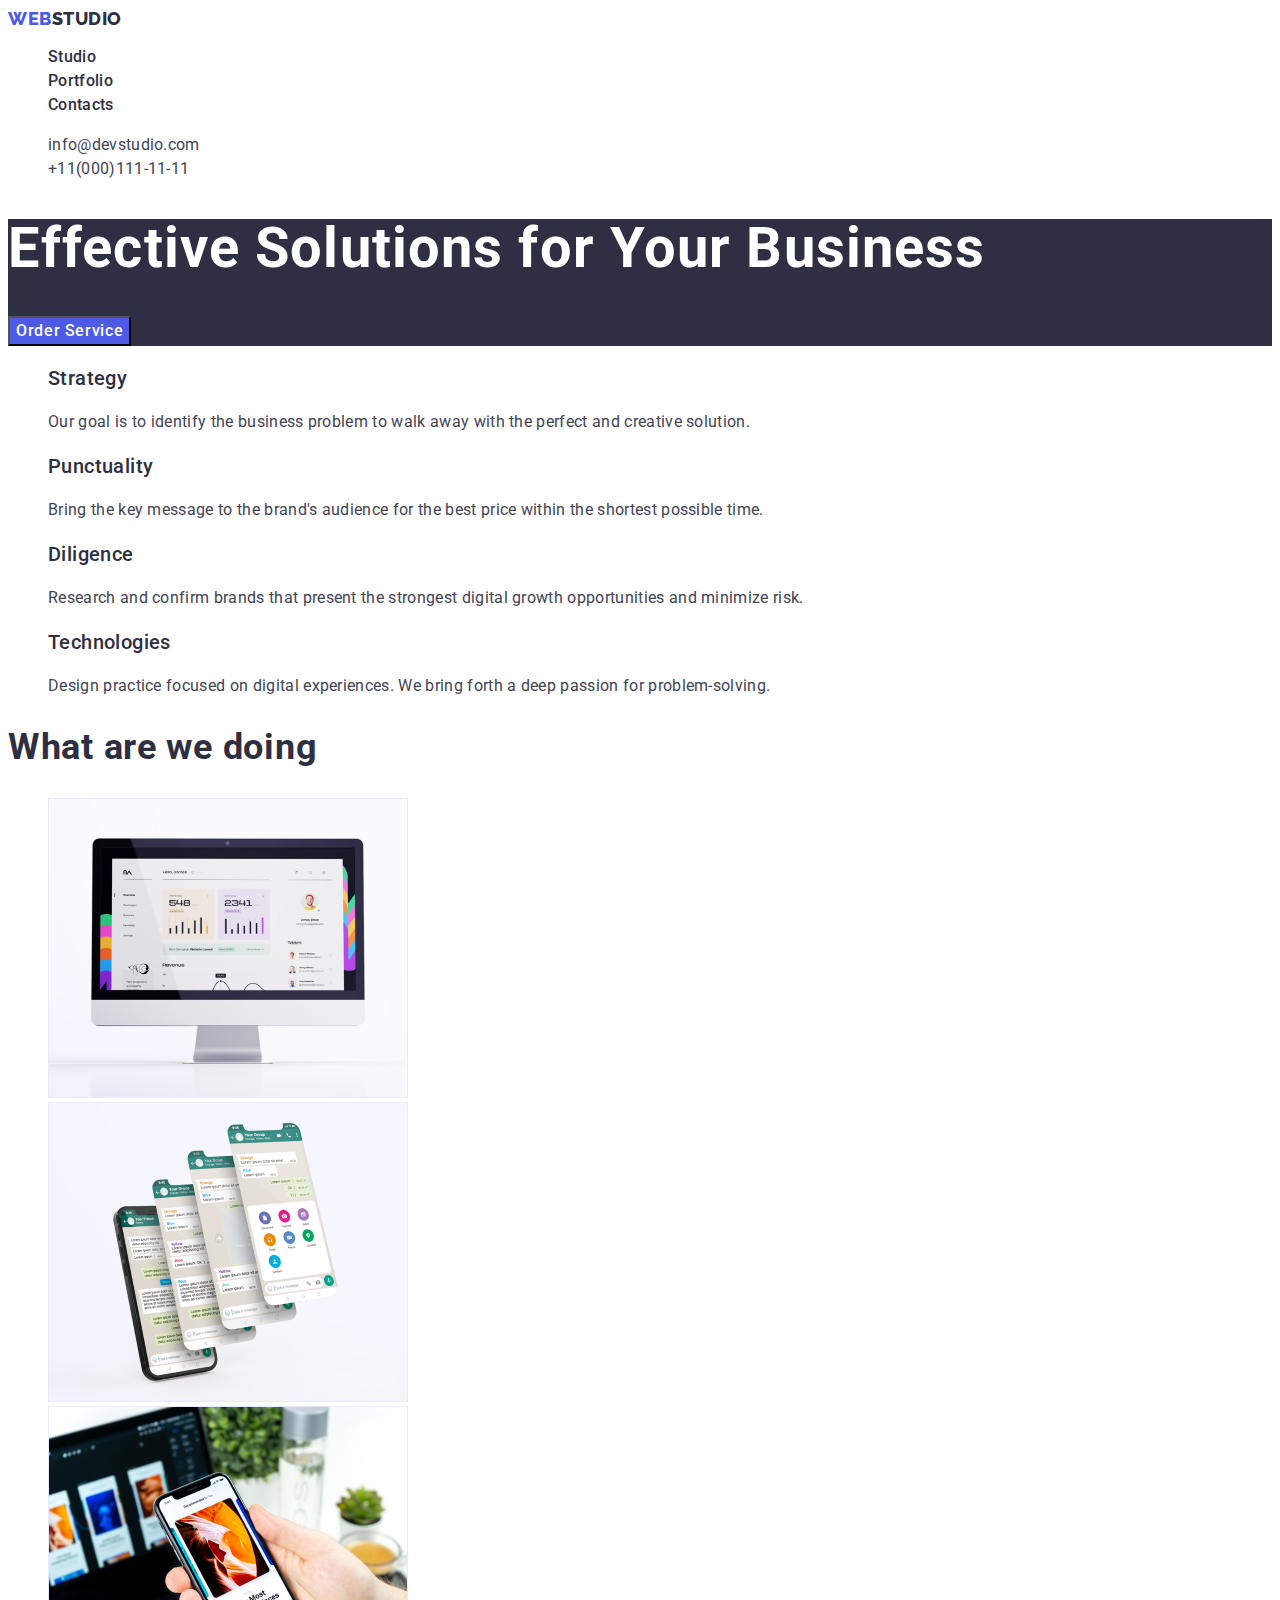
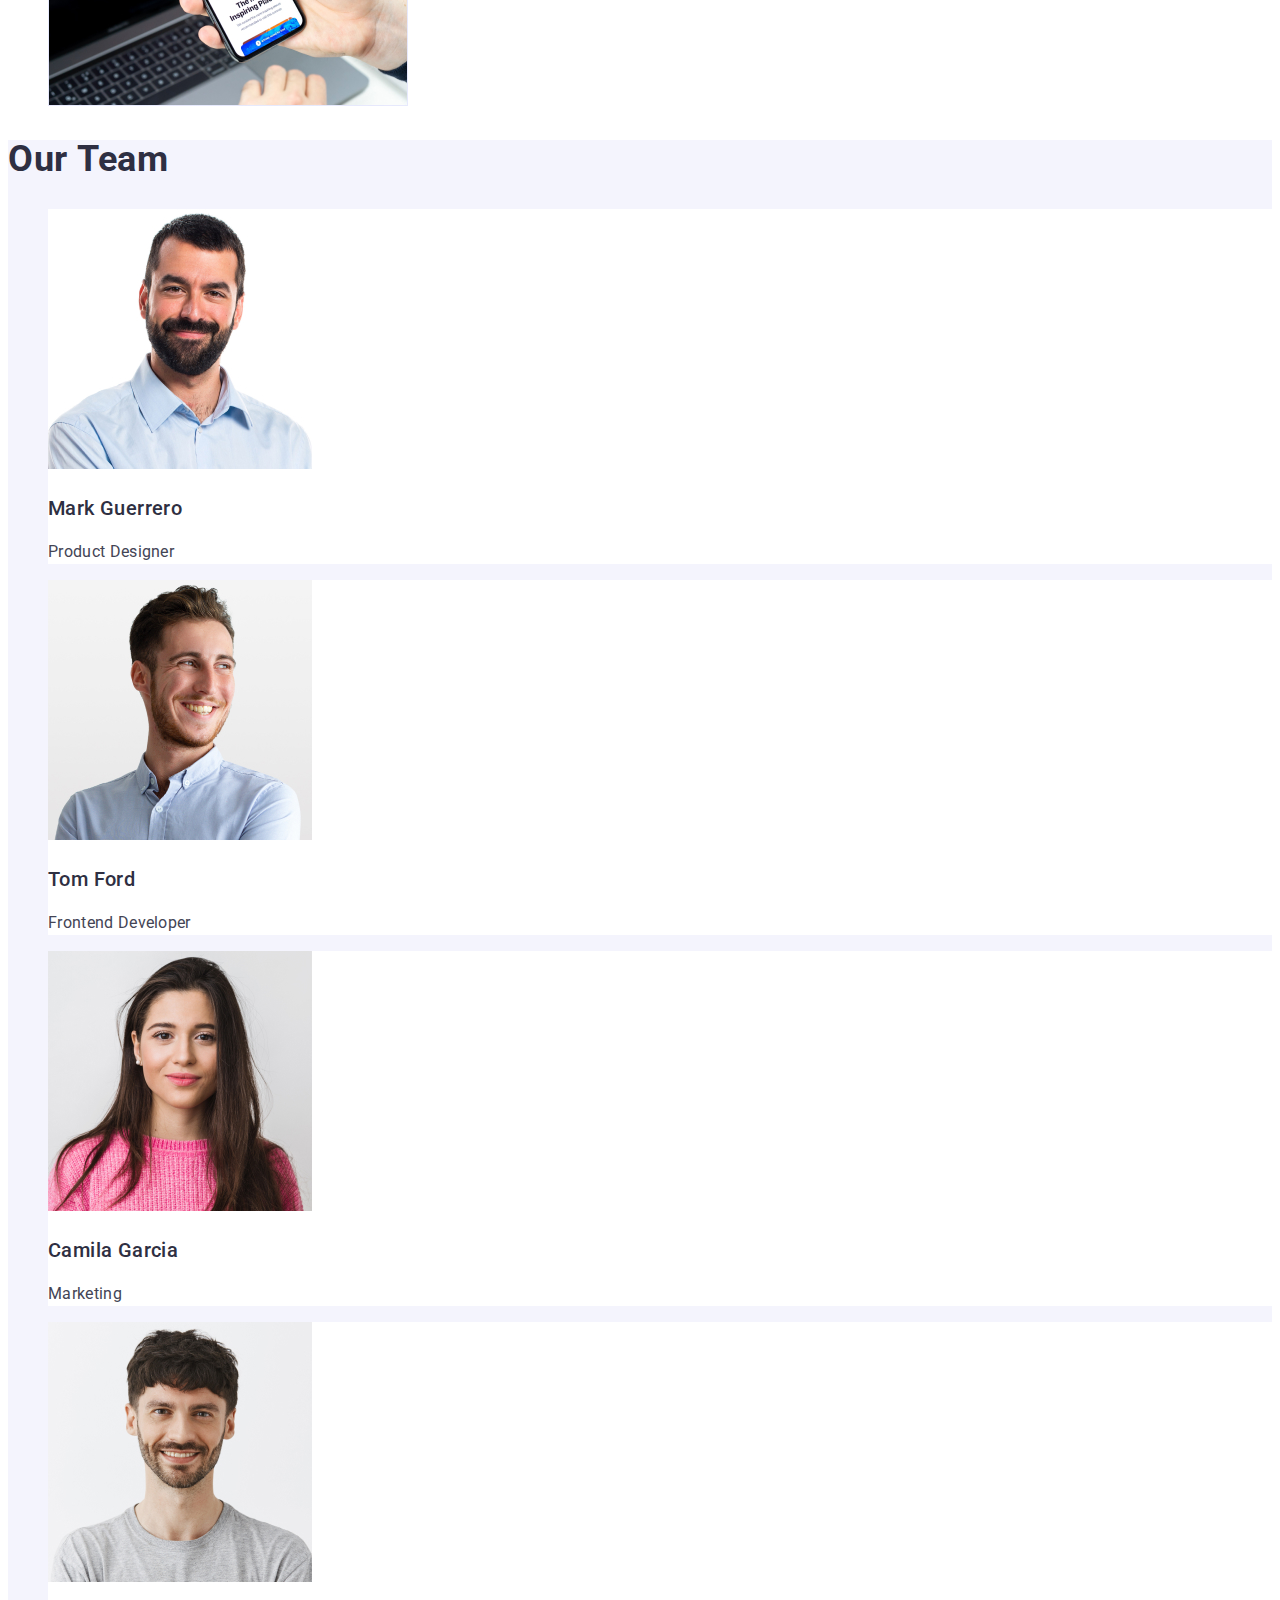
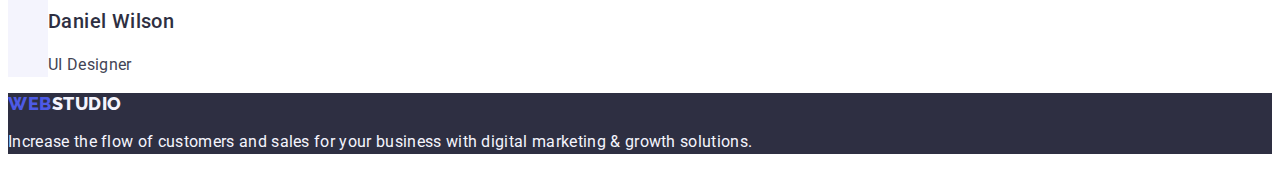
==== index.html @ ad44ea03 "Initial commit" ====
<!DOCTYPE html>
<html lang="en">
  <head>
    <meta charset="UTF-8" />
    <meta http-equiv="X-UA-Compatible" content="IE=edge" />
    <meta name="viewport" content="width=device-width, initial-scale=1.0" />
    <title>WebStudio</title>
    <!-- Fonds styles -->
    <link rel="preconnect" href="https://fonts.googleapis.com" />
    <link rel="preconnect" href="https://fonts.gstatic.com" crossorigin />
    <link
      href="https://fonts.googleapis.com/css2?family=Raleway:wght@800&family=Roboto:wght@400;500;700&display=swap"
      rel="stylesheet"
    />
    <!-- Custome styles -->
    <link rel="stylesheet" href="./css/styles.css" />
  </head>
  <body>
    <header class="header">
      <nav class="header-nav">
        <a class="header-logo link" href="./index.html"
          >Web<span class="colortext">Studio</span></a
        >
        <ul class="header-nav-basic list">
          <li class="header-nav-item">
            <a class="header-nav-item link" href="./index.html">Studio</a>
          </li>
          <li class="header-nav-item">
            <a class="header-nav-item link" href="./portfolio.html"
              >Portfolio</a
            >
          </li>
          <li class="header-nav-item">
            <a class="header-nav-item link" href="">Contacts</a>
          </li>
        </ul>
      </nav>
      <address class="header-contacts">
        <ul class="contacts-title list">
          <li>
            <a class="contacts link" href="mailto:info@devstudio.com"
              >info@devstudio.com</a
            >
          </li>
          <li>
            <a class="contacts link" href="tel:+110001111111"
              >+11(000)111-11-11</a
            >
          </li>
        </ul>
      </address>
    </header>
    <main>
      <!-- Order -->
      <section class="order">
        <h1 class="order-title">Effective Solutions for Your Business</h1>
        <button class="btn_hero" type="button">Order Service</button>
      </section>
      <!-- Feature -->
      <section class="feature">
        <h2 class="hidden">Abaut us</h2>
        <ul class="list">
          <li>
            <h3 class="feature-title">Strategy</h3>
            <p class="feature-subtitle">
              Our goal is to identify the business problem to walk away with the
              perfect and creative solution.
            </p>
          </li>
          <li>
            <h3 class="feature-title">Punctuality</h3>
            <p class="feature-subtitle">
              Bring the key message to the brand's audience for the best price
              within the shortest possible time.
            </p>
          </li>
          <li>
            <h3 class="feature-title">Diligence</h3>
            <p class="feature-subtitle">
              Research and confirm brands that present the strongest digital
              growth opportunities and minimize risk.
            </p>
          </li>
          <li>
            <h3 class="feature-title">Technologies</h3>
            <p class="feature-subtitle">
              Design practice focused on digital experiences. We bring forth a
              deep passion for problem-solving.
            </p>
          </li>
        </ul>
      </section>
      <!-- about our work -->
      <section>
        <h2 class="section-title">What are we doing</h2>
        <ul class="about-list list">
          <li class="about-img">
            <img src="./images/about/img1.jpg" alt="schedule" width="360" />
          </li>
          <li class="about-img">
            <img
              src="./images/about/img2.jpg"
              alt="convenient communication"
              width="360"
            />
          </li>
          <li class="about-img">
            <img
              src="./images/about/img3.jpg"
              alt="fast communication"
              width="360"
            />
          </li>
        </ul>
      </section>
      <!--  Our Team  -->
      <section class="tim">
        <h2 class="team-title">Our Team</h2>
        <ul class="team-list list">
          <li class="paragraph">
            <img
              src="./images/about/img4.jpg"
              alt="Mark Guerrero"
              width="264"
            />
            <h3 class="subtitle">Mark Guerrero</h3>
            <p class="tim-about">Product Designer</p>
          </li>
          <li class="paragraph">
            <img src="./images/about/img5.jpg" alt="Tom Ford" width="264" />
            <h3 class="subtitle">Tom Ford</h3>
            <p class="tim-about">Frontend Developer</p>
          </li>
          <li class="paragraph">
            <img
              src="./images/about/img6.jpg"
              alt="Camila Garcia"
              width="264"
            />
            <h3 class="subtitle">Camila Garcia</h3>
            <p class="tim-about">Marketing</p>
          </li>
          <li class="paragraph">
            <img
              src="./images/about/img7.jpg"
              alt="Daniel Wilson"
              width="264"
            />
            <h3 class="subtitle">Daniel Wilson</h3>
            <p class="tim-about">UI Designer</p>
          </li>
        </ul>
      </section>
    </main>
    <!-- footer -->
    <footer class="footer">
      <a class="header-logo link" href="./index.html"
        >Web<span class="footer-colortext">Studio</span></a
      >
      <p class="footer-text">
        Increase the flow of customers and sales for your business with digital
        marketing & growth solutions.
      </p>
    </footer>
  </body>
</html>
---- css/styles.css ----
:root {
  /* Color */
  --color-iris: #4d5ae5;
  --color-ocean: #404bbf;
  --color-navy-blue: #2e2f42;
  --color-green: #31d0aa;
  --color-slate: #434455;
  --color-light-slate: #8e8f99;
  --color-cornflower: #e7e9fc;
  --color-cloud: #f4f4fd;
  --color-navy-blue-modal: #2e2f42;
  --color-grey: #2e2f42;
  --color-white: #ffffff;
  --color-dairy: #fcfcfc;
  /* Fonds */
  --primary-fonds: "Roboto",sans-serif;
  --secondary-fond: "Raleway",sans-serif;
}
body {
  font-family: "Roboto",sans-serif;
  font-size: 16px;
  background-color: white;
  color: var(--color-slate);
}
/* Base style */
.list {
  list-style: none;
  
}
.link {
  text-decoration: none;
}
/* Start */
.header-logo {
  font-family: "Raleway", sans-serif;
  font-weight: 800;
  font-size: 18px;
  line-height: 1.17;
  letter-spacing: 0.03em;
  text-transform: uppercase;
  color: var(--color-iris);
}
.contacts {
  letter-spacing: 0.02em;
  line-height: 1.5;
  color: var(--color-slate);
}
.header-contacts {
  font-style: normal;
}
.contacts:hover,
.contacts:focus {
  color: var(--color-ocean);
}

.colortext {
  font-family: "Raleway";
  font-weight: 800;
  font-size: 18px;
  line-height: 1.17;
  letter-spacing: 0.03em;
  text-transform: uppercase;
  color: var(--color-navy-blue);
}

.btn_hero {
  cursor: pointer;
  font-size: 16px;
  font-family: "Roboto", sans-serif;
  font-weight: 500;
  line-height: 1.5;
  letter-spacing: 0.04em;
  text-decoration: none;
  text-transform: none;
  color: var(--color-white);
  background-color: var(--color-iris);
}
.btn_hero:hover,
.btn_hero:focus {
  background-color: var(--color-ocean);
}
.btn-portfolio {
  cursor: pointer;
  font-family: "Roboto", sans-serif;
  letter-spacing: 0.04em;
  line-height: 1.5;
  font-weight: 500;
  font-size: 16px;
  color: var(--color-iris);
  background-color: var(--color-cloud);
  width: 116px;
  height: 48px;
  border: 1px solid var(--color-cornflower);
  border-radius: 4px;
}
.btn-portfolio:hover,
:focus {
background-color:var(--color-ocean);
color: var(--color-white);
}
/* feature */
.hidden {
  display: none;
}
/* Heder style */
.order {
  background-color: var(--color-navy-blue-modal);

}
.order-title {
  font-size: 56px;
  font-family: "Roboto";
  font-weight: 700;
  line-height: 1.07;
  letter-spacing: 0.02em;
  color: var(--color-white);
}
.feature-title {
  font-family: "Roboto";
  font-weight: 500;
  font-size: 20px;
  line-height: 1.2;
  letter-spacing: 0.02em;
  color: #2e2f42;
}
.feature-subtitle {
  font-family: "Roboto";
  font-size: 16px;
  line-height: 1.5;
  letter-spacing: 0.02em;
  color: #434455;
}
.tim {
  background-color: var(--color-cloud);
}
.header-nav-item {
  font-weight: 500;
  font-size: 16px;
  line-height: 1.5;
  letter-spacing: 0.02em;
  color: #2e2f42;
}
.header-nav-item:hover,
.header-nav-item:focus {
  color: #404bbf;
}
.team-list {
  background-color: #f4f4fd;
}

.section-title {
  font-family: "Roboto";
  font-size: 36px;
  font-weight: 700;
  line-height: 1.11;
  letter-spacing: 0.02em;
  color: var(--color-navy-blue);
}
.team-title {
font-weight: 700;
font-size: 36px;
line-height: 1.11;

letter-spacing: 0.02em;
color: var(--color-navy-blue);


}
.subtitle {
  font-weight: 500;
  font-size: 20px;
  line-height: 1.2;
  color: var(--color-navy-blue);
  letter-spacing: 0.02em 
  
}
.tim-about {
  font-weight: 400;
  font-size: 16px;
  line-height: 1.5;
  letter-spacing: 0.02em;
}

.paragraph {
  line-height: 1.5;
  font-size: 16px;
  background: #ffffff;
  letter-spacing: 0.02em;
}

.row-title {
font-weight: 500;
font-size: 20px;
line-height: 1.2;
letter-spacing: 0.02em;
color: var(--color-navy-blue);
}
.card-title {
font-weight: 400;
font-size: 16px;
line-height: 1.5;
letter-spacing: 0.02em;
color: var(--color-slate);
}

.footer {
  background-color: var(--color-navy-blue);
}
.footer-colortext {
  color: #f4f4fd;
}
.footer-text {
  font-family: "Roboto";
  font-weight: 400;
  font-size: 16px;
  line-height: 1.5;
  letter-spacing: 0.02em;
  color: var(--color-cloud);
}
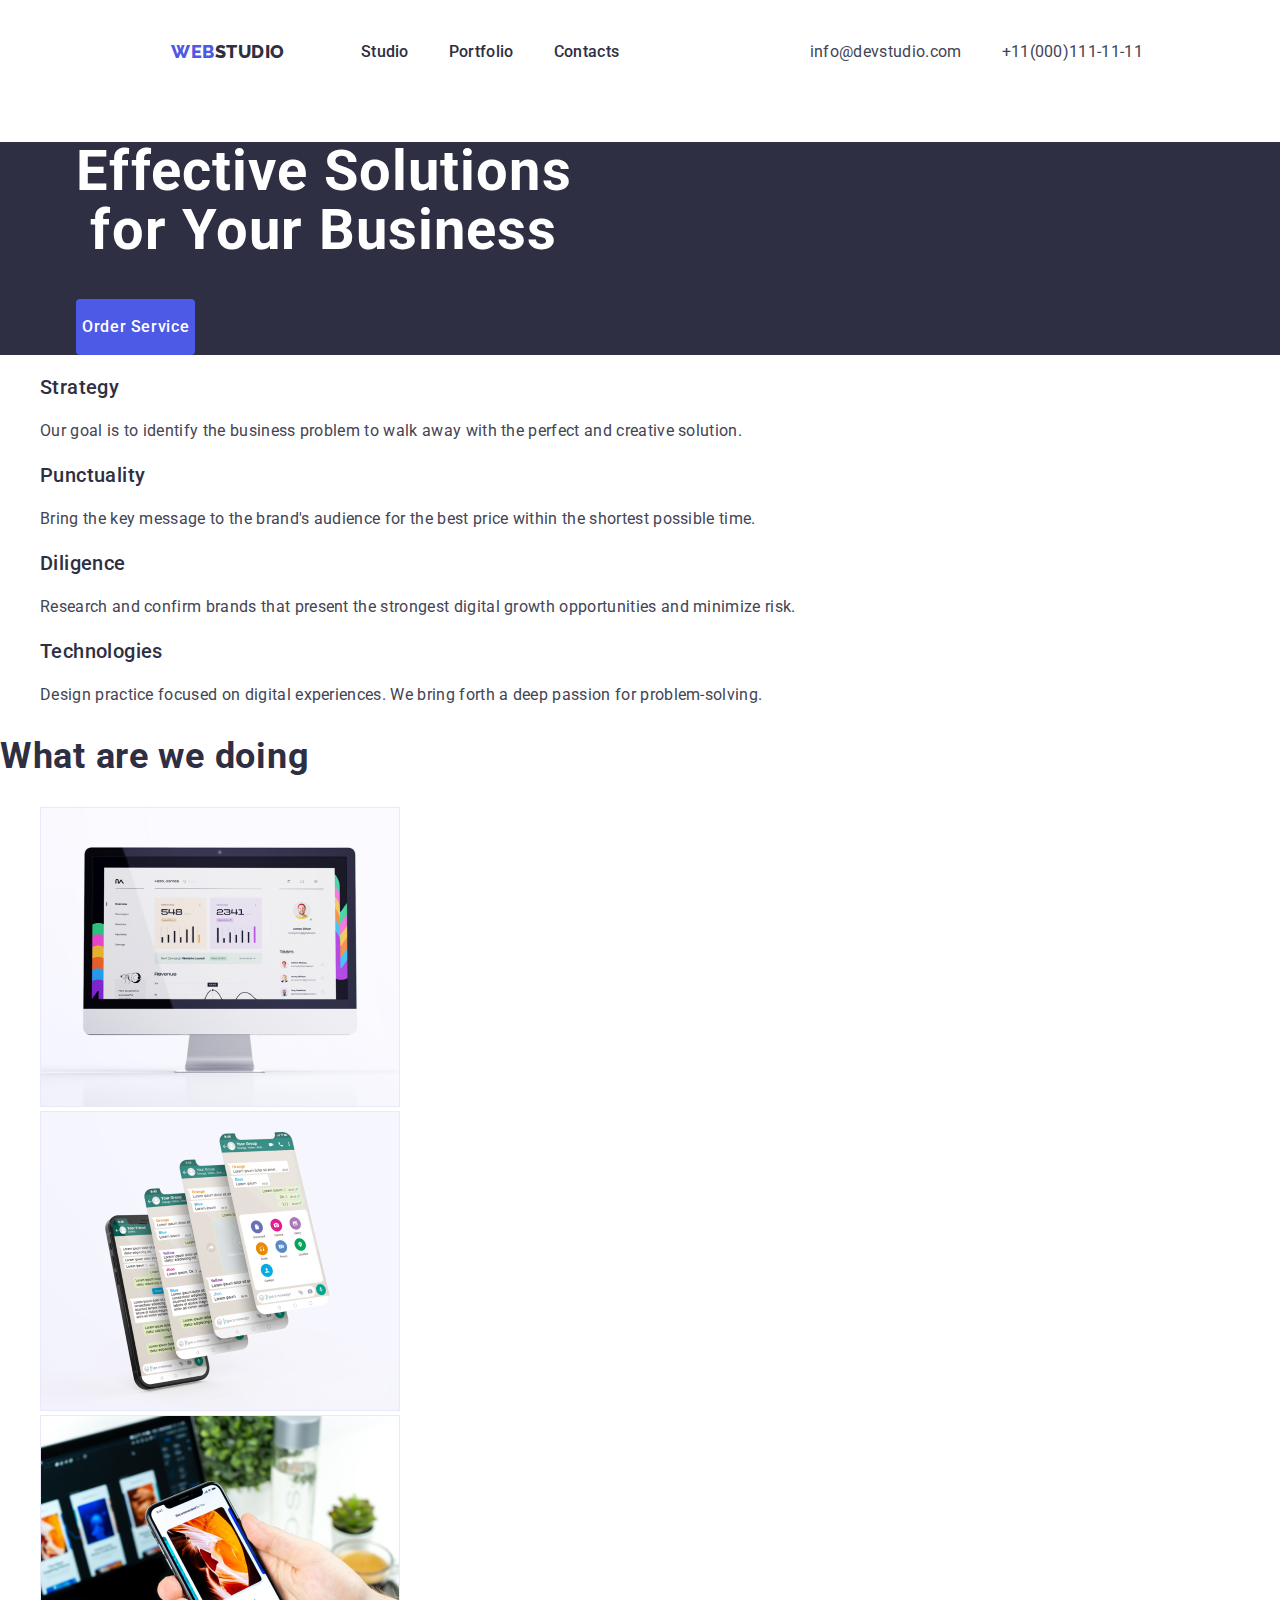
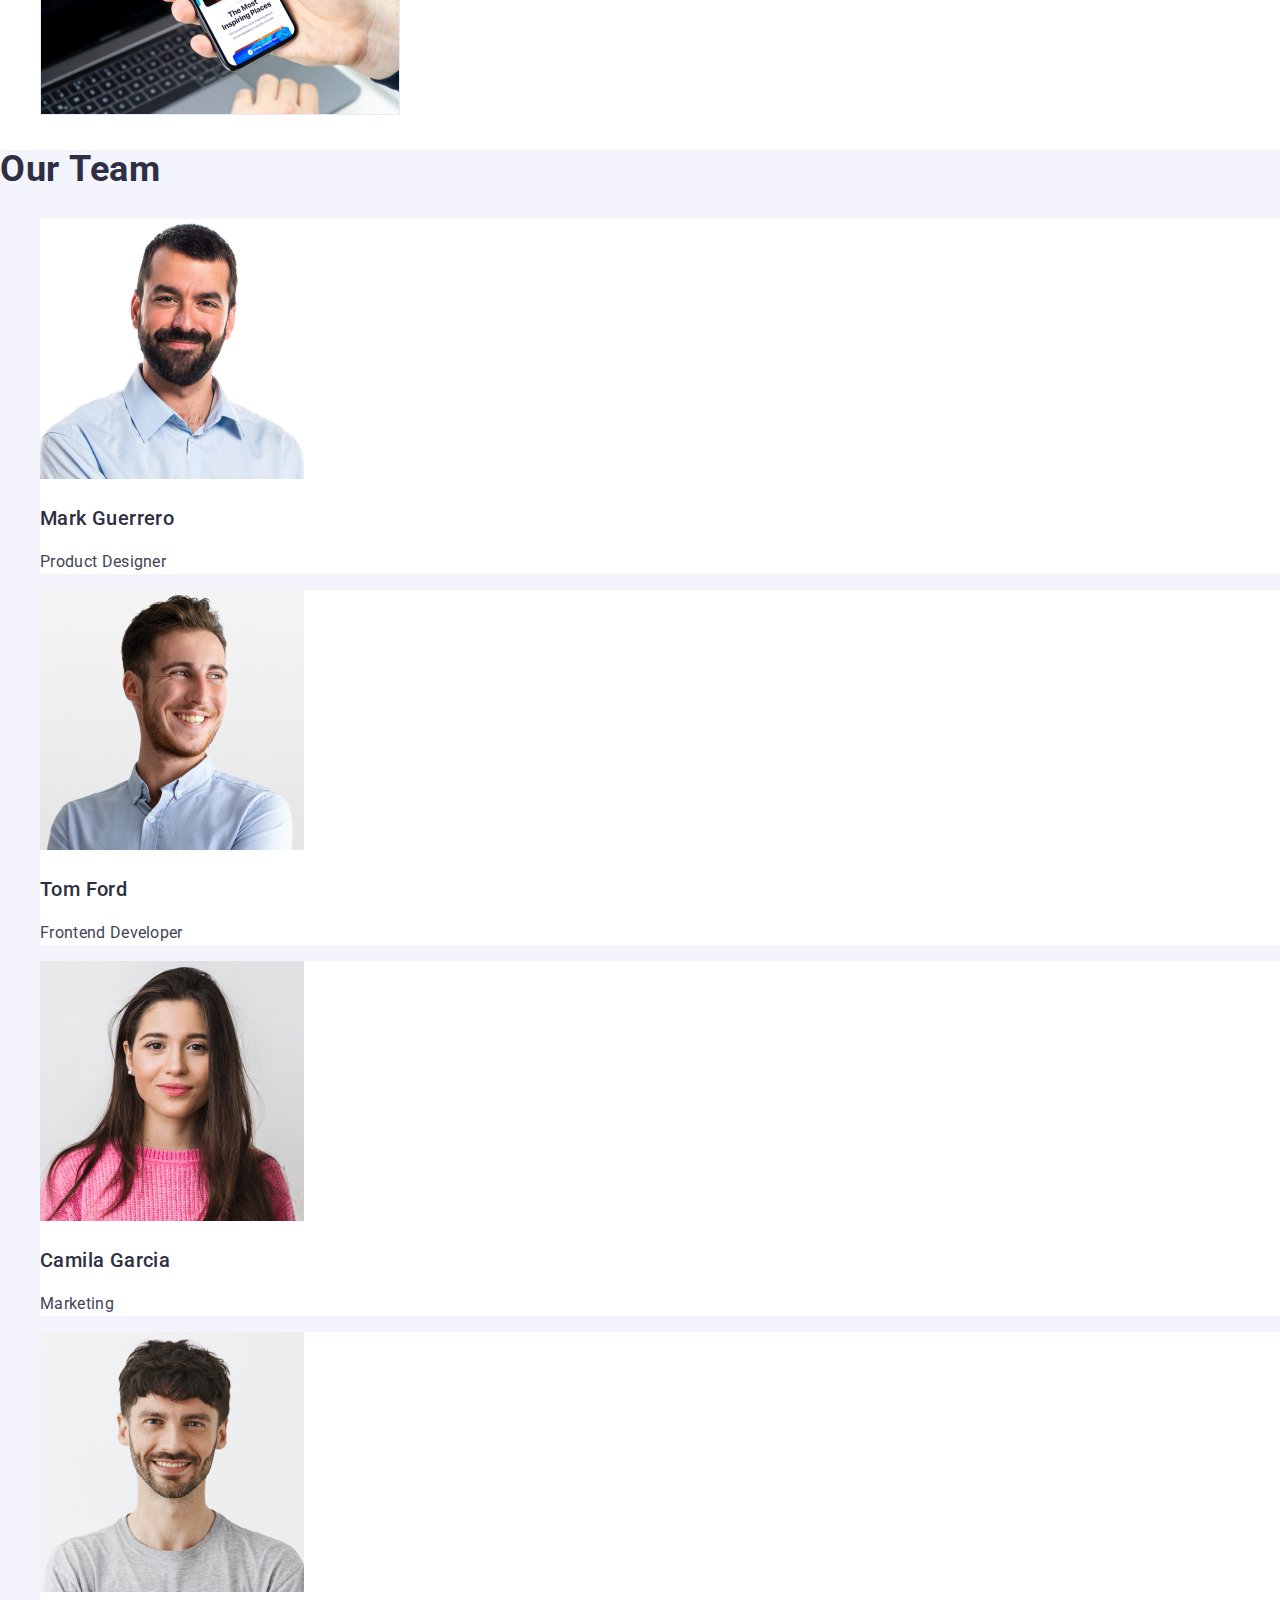
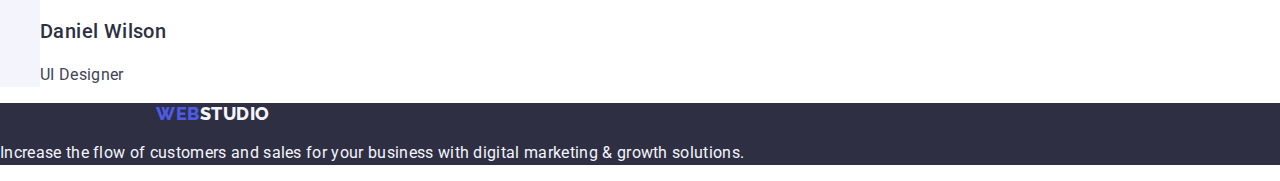
==== commit b82d818f: "1" ====
--- a/index.html
+++ b/index.html
@@ -12,49 +12,54 @@
       href="https://fonts.googleapis.com/css2?family=Raleway:wght@800&family=Roboto:wght@400;500;700&display=swap"
       rel="stylesheet"
     />
+    <link rel="stylesheet" href="./modern-normalize.css" />
     <!-- Custome styles -->
     <link rel="stylesheet" href="./css/styles.css" />
   </head>
   <body>
     <header class="header">
-      <nav class="header-nav">
-        <a class="header-logo link" href="./index.html"
-          >Web<span class="colortext">Studio</span></a
-        >
-        <ul class="header-nav-basic list">
-          <li class="header-nav-item">
-            <a class="header-nav-item link" href="./index.html">Studio</a>
-          </li>
-          <li class="header-nav-item">
-            <a class="header-nav-item link" href="./portfolio.html"
-              >Portfolio</a
-            >
-          </li>
-          <li class="header-nav-item">
-            <a class="header-nav-item link" href="">Contacts</a>
-          </li>
-        </ul>
-      </nav>
-      <address class="header-contacts">
-        <ul class="contacts-title list">
-          <li>
-            <a class="contacts link" href="mailto:info@devstudio.com"
-              >info@devstudio.com</a
-            >
-          </li>
-          <li>
-            <a class="contacts link" href="tel:+110001111111"
-              >+11(000)111-11-11</a
-            >
-          </li>
-        </ul>
-      </address>
+      <div class="header-container">
+        <nav class="header-nav">
+          <a class="header-logo link" href="./index.html"
+            >Web<span class="colortext">Studio</span></a
+          >
+          <ul class="header-nav-basic list">
+            <li class="header-nav-item">
+              <a class="header-nav-item link" href="./index.html">Studio</a>
+            </li>
+            <li class="header-nav-item">
+              <a class="header-nav-item link" href="./portfolio.html"
+                >Portfolio</a
+              >
+            </li>
+            <li class="header-nav-item">
+              <a class="header-nav-item link" href="">Contacts</a>
+            </li>
+          </ul>
+        </nav>
+        <address class="header-contacts">
+          <ul class="contacts-title list">
+            <li>
+              <a class="contacts link" href="mailto:info@devstudio.com"
+                >info@devstudio.com</a
+              >
+            </li>
+            <li>
+              <a class="contacts link" href="tel:+110001111111"
+                >+11(000)111-11-11</a
+              >
+            </li>
+          </ul>
+        </address>
+      </div>
     </header>
     <main>
       <!-- Order -->
       <section class="order">
-        <h1 class="order-title">Effective Solutions for Your Business</h1>
-        <button class="btn_hero" type="button">Order Service</button>
+        <div class="container">
+          <h1 class="order-title">Effective Solutions for Your Business</h1>
+          <button class="btn_hero" type="button">Order Service</button>
+        </div>
       </section>
       <!-- Feature -->
       <section class="feature">
--- a/css/styles.css
+++ b/css/styles.css
@@ -13,11 +13,17 @@
   --color-white: #ffffff;
   --color-dairy: #fcfcfc;
   /* Fonds */
-  --primary-fonds: "Roboto",sans-serif;
-  --secondary-fond: "Raleway",sans-serif;
+  --primary-fonds: "Roboto", sans-serif;
+  --secondary-fond: "Raleway", sans-serif;
+}
+*,
+*::before,
+*::after {
+  box-sizing: border-box;
 }
 body {
-  font-family: "Roboto",sans-serif;
+  margin: 0;
+  font-family: "Roboto", sans-serif;
   font-size: 16px;
   background-color: white;
   color: var(--color-slate);
@@ -25,12 +31,55 @@
 /* Base style */
 .list {
   list-style: none;
-  
 }
 .link {
   text-decoration: none;
 }
 /* Start */
+.header-logo {
+  padding: 0;
+  margin-left: 156px;
+  margin-right: 76px;
+  justify-content: flex-start;
+}
+.header-container {
+  display: flex;
+  text-align: center;
+  align-items: center;
+  width: 1158px;
+  padding: 0 15px;
+  margin: 0;
+}
+.header-nav {
+  display: flex;
+  align-items: center;
+  margin-right: auto;
+}
+.header-nav-basic {
+  display: flex;
+  align-items: flex-start;
+  width: 261px;
+  gap: 40px;
+  padding: 24px 0;
+}
+.contacts-title {
+  display: flex;
+  align-items: center;
+  text-align: center;
+  gap: 40px;
+}
+.contacts {
+  padding: 24px 0;
+  margin-left: auto;
+}
+
+.container {
+  width: 1158px;
+  padding-left: 15px;
+  padding-right: 15px;
+  margin: 0 auto;
+}
+
 .header-logo {
   font-family: "Raleway", sans-serif;
   font-weight: 800;
@@ -68,10 +117,15 @@
   font-size: 16px;
   font-family: "Roboto", sans-serif;
   font-weight: 500;
+  height: 56px;
   line-height: 1.5;
   letter-spacing: 0.04em;
   text-decoration: none;
   text-transform: none;
+  display: block;
+  border: none;
+  border-radius: 4px;
+
   color: var(--color-white);
   background-color: var(--color-iris);
 }
@@ -95,8 +149,8 @@
 }
 .btn-portfolio:hover,
 :focus {
-background-color:var(--color-ocean);
-color: var(--color-white);
+  background-color: var(--color-ocean);
+  color: var(--color-white);
 }
 /* feature */
 .hidden {
@@ -105,14 +159,15 @@
 /* Heder style */
 .order {
   background-color: var(--color-navy-blue-modal);
-
 }
 .order-title {
   font-size: 56px;
   font-family: "Roboto";
   font-weight: 700;
+  text-align: center;
   line-height: 1.07;
   letter-spacing: 0.02em;
+  max-width: 496px;
   color: var(--color-white);
 }
 .feature-title {
@@ -157,22 +212,19 @@
   color: var(--color-navy-blue);
 }
 .team-title {
-font-weight: 700;
-font-size: 36px;
-line-height: 1.11;
-
-letter-spacing: 0.02em;
-color: var(--color-navy-blue);
-
-
+  font-weight: 700;
+  font-size: 36px;
+  line-height: 1.11;
+
+  letter-spacing: 0.02em;
+  color: var(--color-navy-blue);
 }
 .subtitle {
   font-weight: 500;
   font-size: 20px;
   line-height: 1.2;
   color: var(--color-navy-blue);
-  letter-spacing: 0.02em 
-  
+  letter-spacing: 0.02em;
 }
 .tim-about {
   font-weight: 400;
@@ -189,18 +241,18 @@
 }
 
 .row-title {
-font-weight: 500;
-font-size: 20px;
-line-height: 1.2;
-letter-spacing: 0.02em;
-color: var(--color-navy-blue);
+  font-weight: 500;
+  font-size: 20px;
+  line-height: 1.2;
+  letter-spacing: 0.02em;
+  color: var(--color-navy-blue);
 }
 .card-title {
-font-weight: 400;
-font-size: 16px;
-line-height: 1.5;
-letter-spacing: 0.02em;
-color: var(--color-slate);
+  font-weight: 400;
+  font-size: 16px;
+  line-height: 1.5;
+  letter-spacing: 0.02em;
+  color: var(--color-slate);
 }
 
 .footer {
